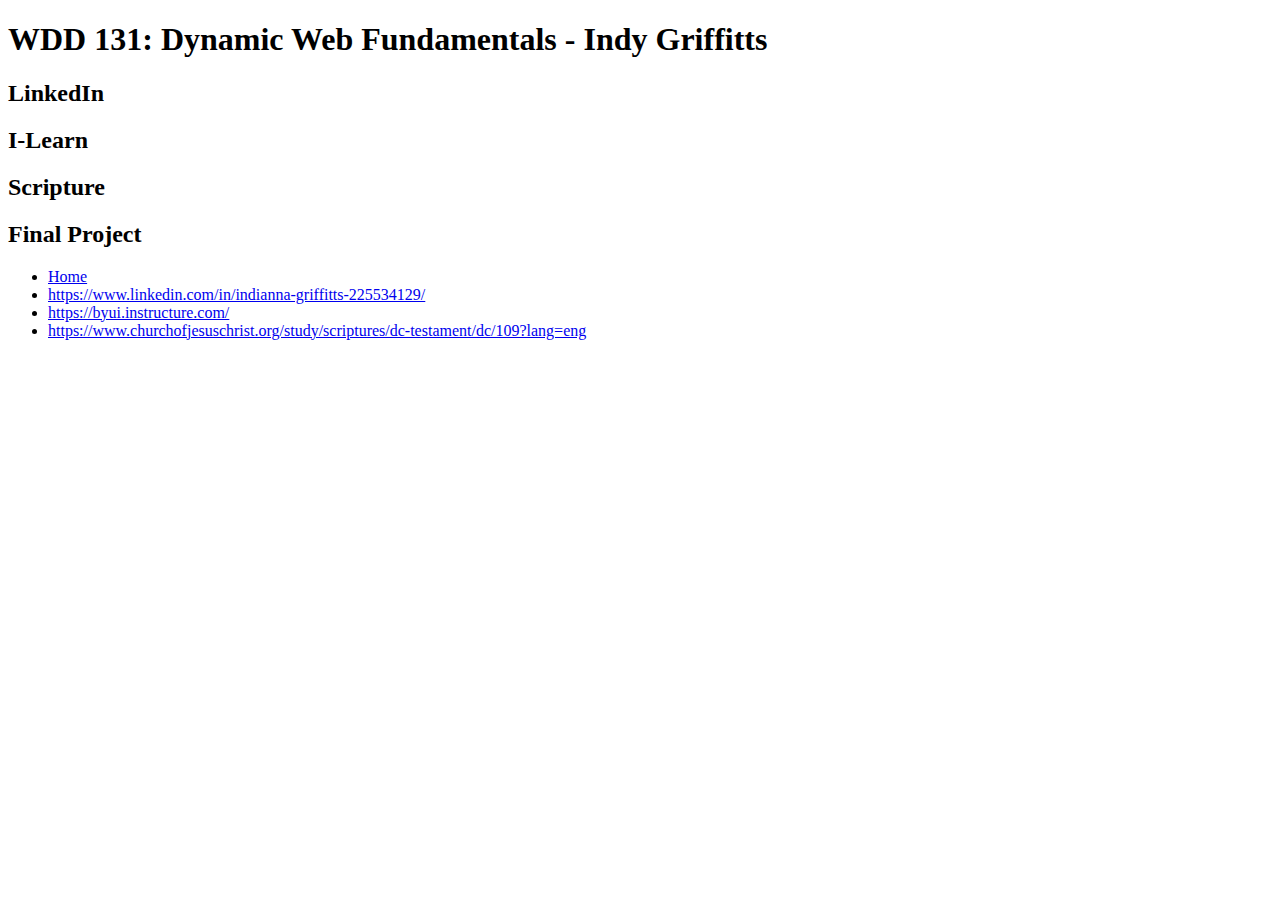
==== index.html @ 1cc4231d "added nav" ====
<!DOCTYPE html>
<html lang="en">
<head>
    <meta charset="UTF-8">
    <meta name="viewport" content="width=device-width, initial-scale=1.0">
    <title>WDD 131 - Dynamic Web Fundamentals - Indy Griffitts - Home page</title>
</head>
<body>
 <header>
    <h1>WDD 131: Dynamic Web Fundamentals - Indy Griffitts</h1>
</header>  

<h2>LinkedIn</h2>
<h2>I-Learn</h2>
<h2>Scripture</h2>
<h2>Final Project</h2>
<nav>
    <ul>
        <li><a href="#" class="active">Home</a></li>
        <li><a href="#">  https://www.linkedin.com/in/indianna-griffitts-225534129/</a></li>
        <li><a href="#">   https://byui.instructure.com/</a></li>
        <li><a href="#">https://www.churchofjesuschrist.org/study/scriptures/dc-testament/dc/109?lang=eng</a></li>
</ul>


</nav>
 <main>

    <class="AboutMe">
        <class="WebDevResources">
        </class>
    
 </main>
 <footer></footer>
</body>
</html>
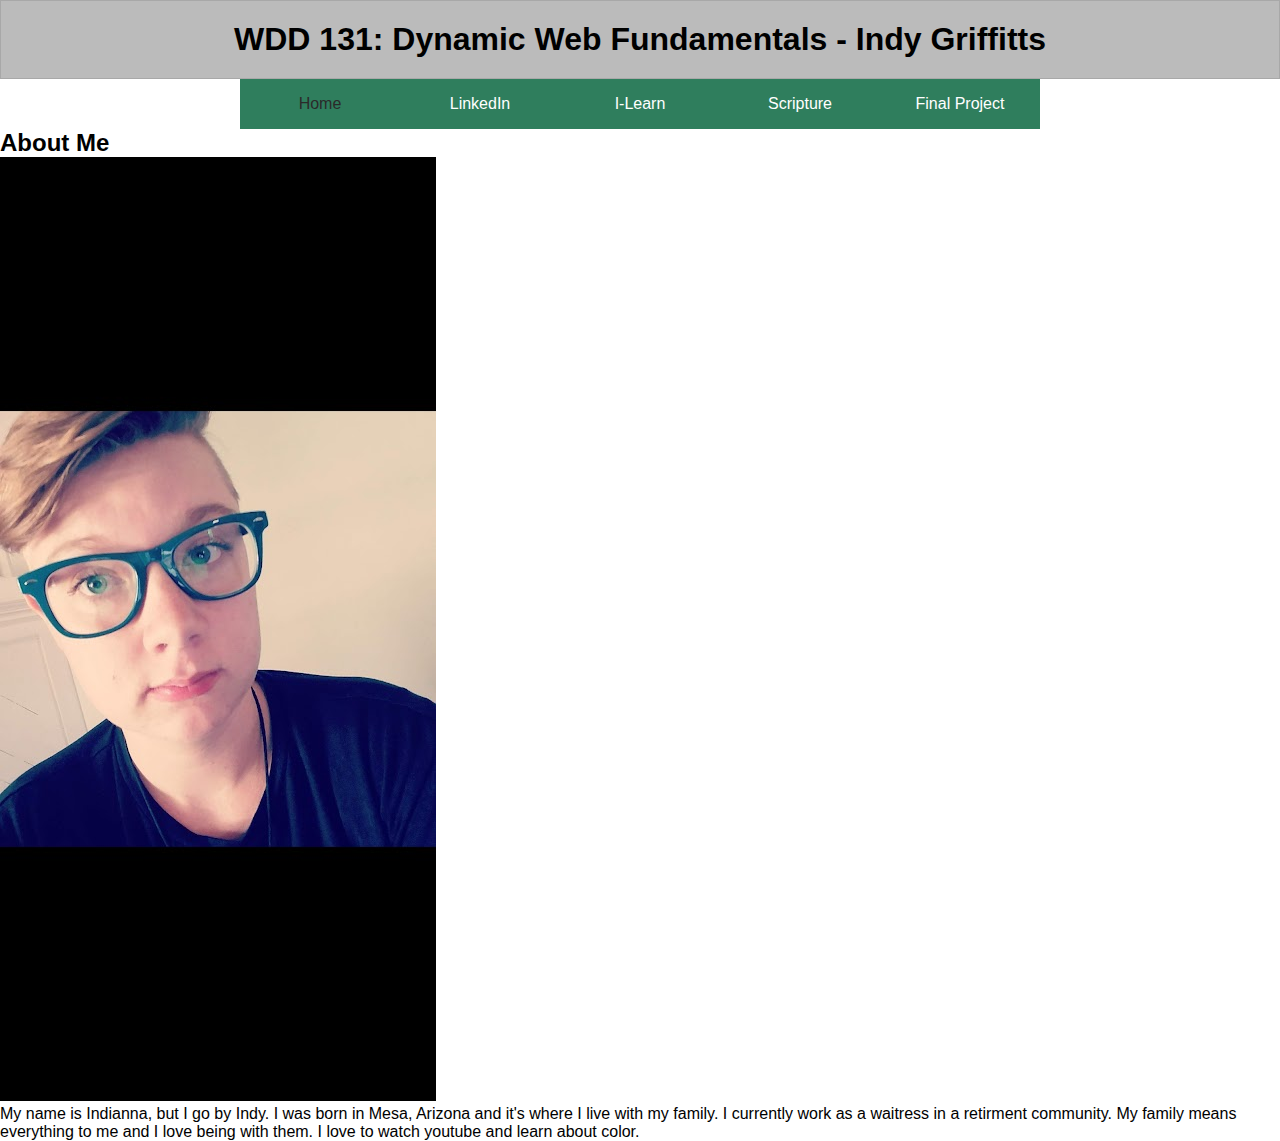
==== commit fd71f631: "added queries" ====
--- a/index.html
+++ b/index.html
@@ -4,32 +4,35 @@
     <meta charset="UTF-8">
     <meta name="viewport" content="width=device-width, initial-scale=1.0">
     <title>WDD 131 - Dynamic Web Fundamentals - Indy Griffitts - Home page</title>
+    <link rel="stylesheet" href="styles/base.css">
+    <script src="getdates.js" defer></script>
 </head>
 <body>
  <header>
     <h1>WDD 131: Dynamic Web Fundamentals - Indy Griffitts</h1>
 </header>  
 
-<h2>LinkedIn</h2>
-<h2>I-Learn</h2>
-<h2>Scripture</h2>
-<h2>Final Project</h2>
 <nav>
     <ul>
-        <li><a href="#" class="active">Home</a></li>
-        <li><a href="#">  https://www.linkedin.com/in/indianna-griffitts-225534129/</a></li>
-        <li><a href="#">   https://byui.instructure.com/</a></li>
-        <li><a href="#">https://www.churchofjesuschrist.org/study/scriptures/dc-testament/dc/109?lang=eng</a></li>
-</ul>
-
-
-</nav>
+        <li><a href="index.html"class="active">Home</a></li>
+        <li><a href="https://www.linkedin.com/in/indianna-griffitts-225534129/">LinkedIn</a></li>
+        <li><a href="https://byui.instructure.com/.">I-Learn</a></li>
+        <li><a href="https://www.churchofjesuschrist.org/study/scriptures/dc-testament/dc/109?lang=eng">Scripture</a></li>
+        <li><a href="Final Project">Final Project</a></li>
+        </ul>
+    </nav>
  <main>
-
-    <class="AboutMe">
-        <class="WebDevResources">
-        </class>
+   <section class="About Me-card">
+    <h2>About Me</h2>
+    <img class="card-img" src="images/Screenshot_20231228_210216_Photos.jpg">
+    <p>My name is Indianna, but I go by Indy. I was born in Mesa, Arizona and it's where I live with my family. I currently
+        work as a waitress in a retirment community. My family means everything to me and I love being with them. I love to watch youtube
+        and learn about color.
+    </p>
+   </section>
+   <section class="Web Dev Resources-card">
     
+   </section>
  </main>
  <footer></footer>
 </body>
--- a/styles/base.css
+++ b/styles/base.css
@@ -0,0 +1,70 @@
+*{
+    margin: 0;
+    padding: 0;
+    box-sizing: border-box;
+}
+
+body{
+    font-family: 'poppins', sans-serif;
+}
+
+header{
+    background-color: #bbb;
+    display:flex;
+    align-items: center;
+    justify-content: center;
+    padding: 20px;
+    border: 1px solid rgba(0,0,0,0.1);
+}
+
+header,
+main{
+    margin: 0 auto;
+}
+
+h1{
+    font-size: 2rem;
+}
+
+nav{
+    background-color: #2f7e5d;
+    margin: 0 auto;
+    max-width: 800px;
+}
+
+nav ul{
+    list-style-type: none;
+}
+
+nav a {
+    display: block;
+    color:#fff;
+    text-align:center;
+    padding: 1rem;
+    text-decoration: none;
+}
+
+nav a:hover{
+    text-decoration: underline;
+
+}
+
+.active {
+    color:rgb(43, 42, 42) ;
+}
+
+
+.Aboutme-card{
+color: #fff;
+background-color: #2f7e5d;
+box-sizing: border-box;
+}
+@media (min-width: 640px) {
+    nav ul {
+        display: flex;
+    }
+
+    nav ul li{
+        flex: 1 1 100%;
+    }
+}